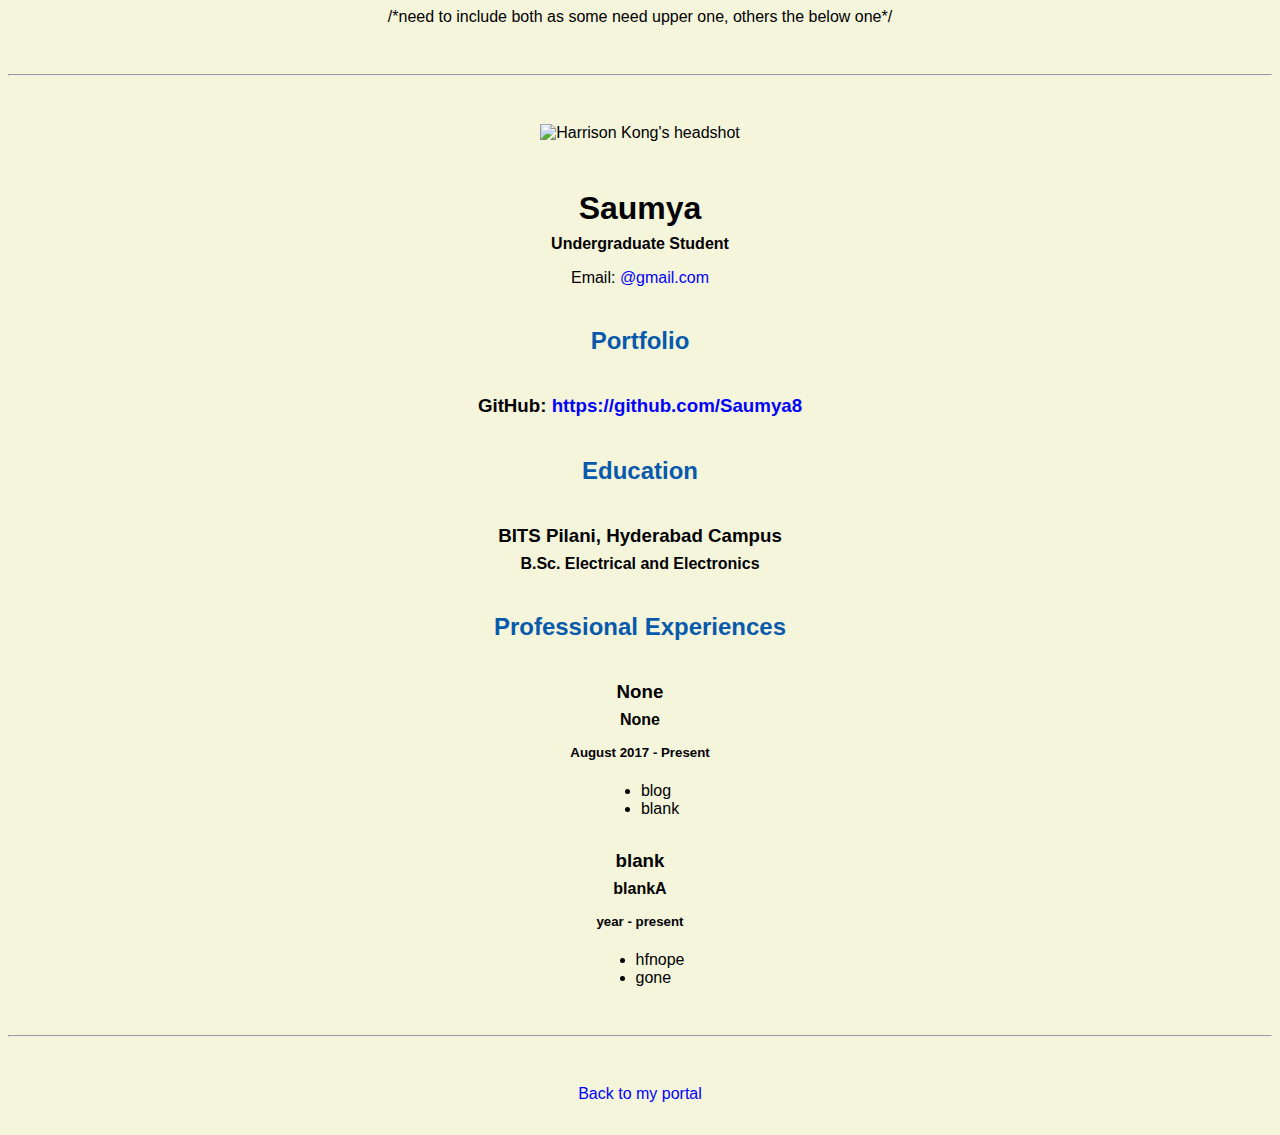
==== resume.html @ dcbab31f "Update resume.html" ====
<!doctype html>

<!-- this is a comment for human! -->

<html lang="en">

  <header>
    <title>My Resume</title>
    <link rel="stylesheet" href="css/master.css">
    <link rel="Faviconicon" href="favicon.ico" type="image/x-icon">
    <link rel="shortcut" href="favicon.ico" type="image/x-icon">/*need to include both as some need upper one, others the below one*/
    <meta name="viewport" content="width=device-width, initial-scale=1, shrink-to-fit=no">
    <meta name="name" content="My portal">
    <meta name="robots" content="noindex,nofollow">
   
    
  </header>

  <body>
    <hr>

    <img src="images/headshot.jpg" alt="Harrison Kong's headshot" width="20%">

    <h1>Saumya</h1>
    <h4>Undergraduate Student</h4>

    <p>Email: <a href="mailto:@gmail.com" target="_blank">@gmail.com</a></p>
    <!-- don't post physical address, personal phone number or other personal information on the web! -->

    <h2>Portfolio</h2>
      <h3>GitHub: <a href="https://github.com/Saumya8" target="_blank">https://github.com/Saumya8</a></h3>

    <h2>Education</h2>

    <h3>BITS Pilani, Hyderabad Campus</h3>
    <h4>B.Sc. Electrical and Electronics</h4>

    <h2>Professional Experiences</h2>

    <h3>None</h3>
    <h4>None</h4>
    <h5>August 2017 - Present</h5>
      <ul>
        <li>blog</li>
        <li>blank</li>
      </ul>

    <h3>blank</h3>
    <h4>blankA</h4>
    <h5>year - present</h5>
      <ul>
        <li>hfnope</li>
        <li>gone</li>
      </ul>
  </body>

  <footer>
  <hr>
  <p><a href="index.html">Back to my portal</a><p>
  </footer>

</html>
---- css/master.css ----
/* Cascading stylesheet for the website */

/* Text inside these asterisks and slashes are comments for human */

  a { /*hyperlink*/
    color: blue;/* set the text color to blue here */
    text-decoration: none; /* This means we do not want hyperlinks to be underlined */
  }

  a:hover { /*when mouse is hovered over it, won't work on mobile as they don't have mouse*/
    color: red;/* set the text color to red here */
    text-decoration: none; /* This means we do not want hyperlinks to be underlined */
  }

  body {
    background-color: beige;/* set the background color here */
    color: black;/* set the text color to black here */
    font-family: Arial, Helvetica, sans-serif;/* set the font here */
    text-align: center;/* set the text alignment here */
   }

  footer {
    margin-top: 2rem;
    margin-bottom: 2rem;
  }

  h1 {
    margin-bottom: 0.5rem;
    margin-top: 3rem;
   }

  h2 {
    color: #075AAB;/* set the text color of to #075AAB here */
    /* set both the bottom margin and top margin to 2.5rem here */
    margin-top: 2.5rem;
    margin-bottom: 2.5rem;
   }

  h3 {
    margin-bottom: 0;
    margin-top: 2rem;
  }

  h4 {
    margin-bottom: 1rem;
    margin-top: 0.5rem;
  }

  h5 {
    margin-top: 0.5rem;
  }

  hr {
    margin-bottom: 3rem;
    margin-top: 3rem;
  }

  /* this controls how the bullet points in the resume page looks */
  ul {
    display: table;
    margin: 0 auto;
    text-align: left;
  }
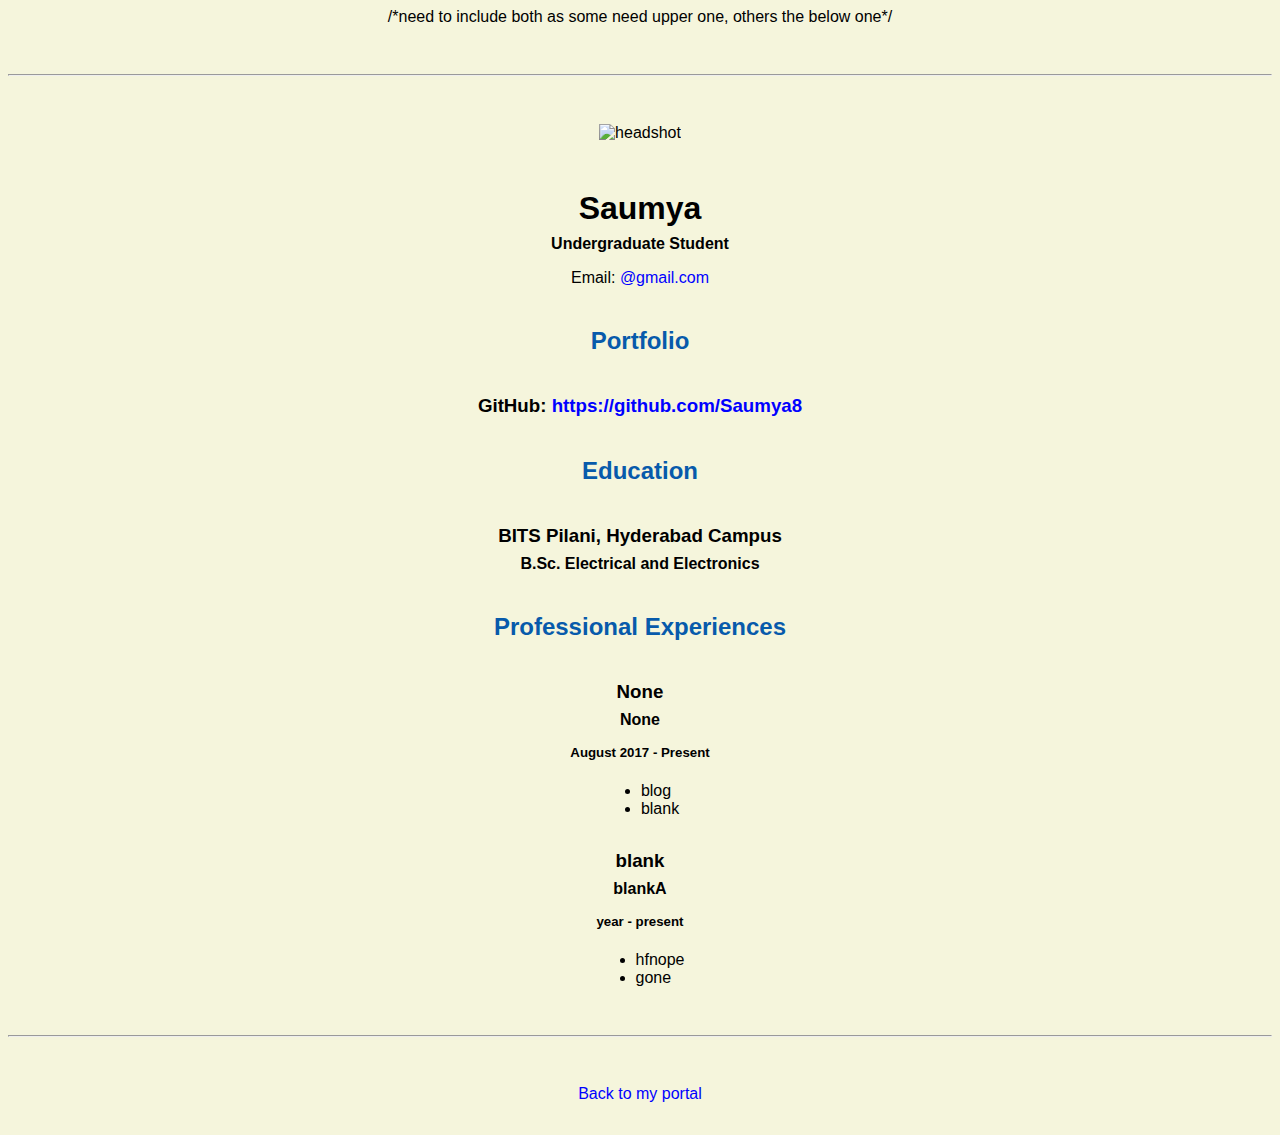
==== commit 1cd2471b: "Update resume.html" ====
--- a/resume.html
+++ b/resume.html
@@ -19,7 +19,7 @@
   <body>
     <hr>
 
-    <img src="images/headshot.jpg" alt="Harrison Kong's headshot" width="20%">
+    <img src="images/headshot.jpg" alt="headshot" width="20%">
 
     <h1>Saumya</h1>
     <h4>Undergraduate Student</h4>
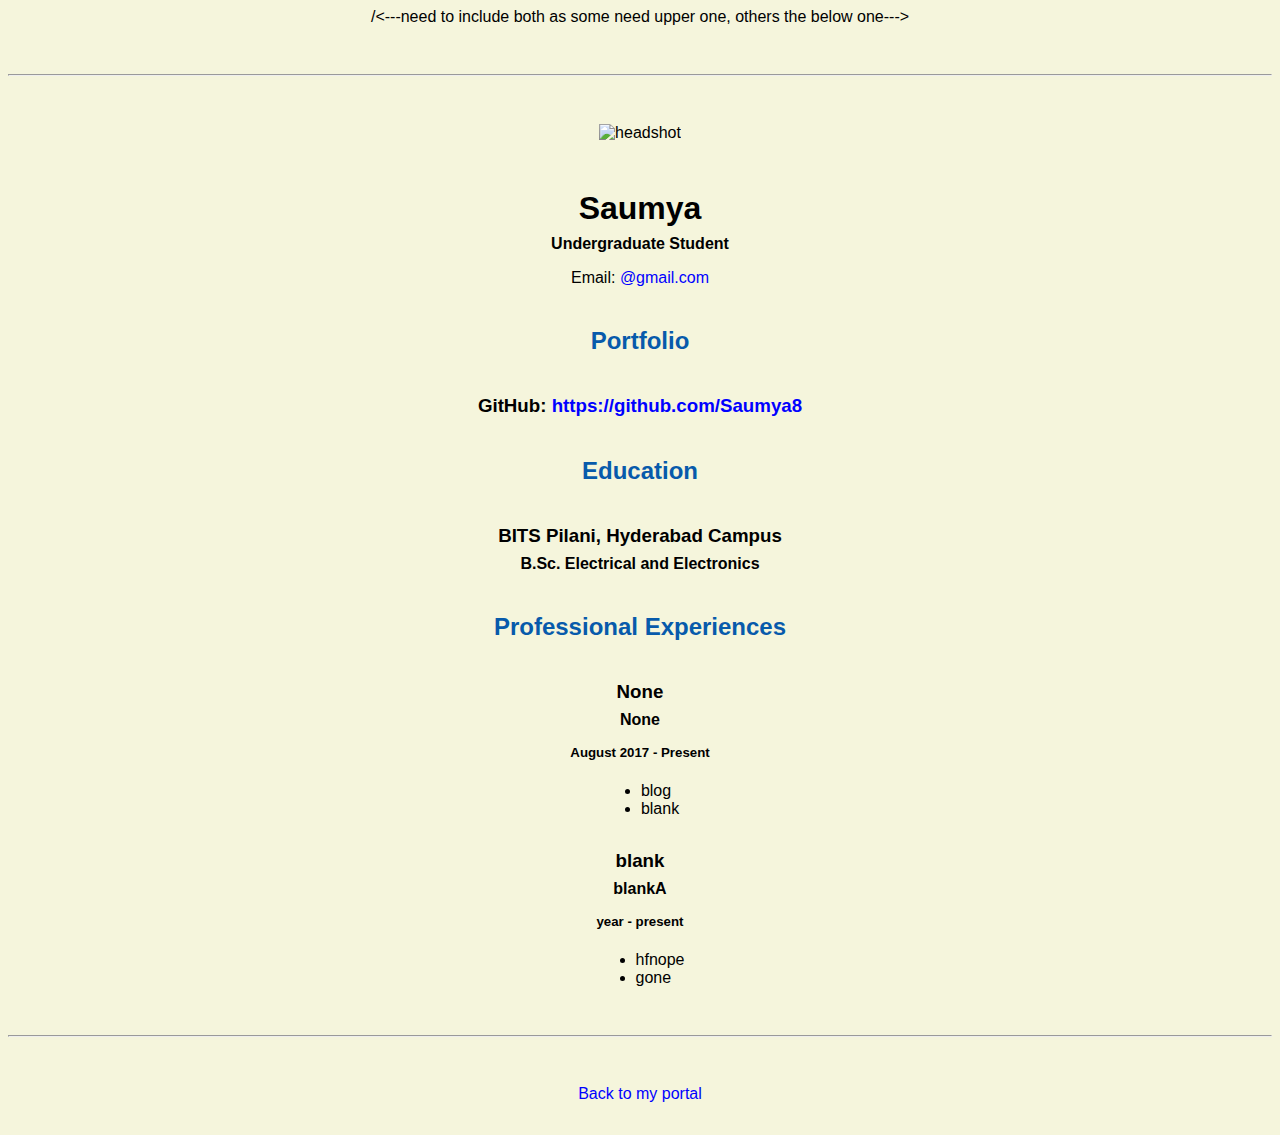
==== commit fcfe351f: "Update resume.html" ====
--- a/resume.html
+++ b/resume.html
@@ -8,7 +8,7 @@
     <title>My Resume</title>
     <link rel="stylesheet" href="css/master.css">
     <link rel="Faviconicon" href="favicon.ico" type="image/x-icon">
-    <link rel="shortcut" href="favicon.ico" type="image/x-icon">/*need to include both as some need upper one, others the below one*/
+    <link rel="shortcut" href="favicon.ico" type="image/x-icon">/<---need to include both as some need upper one, others the below one--->
     <meta name="viewport" content="width=device-width, initial-scale=1, shrink-to-fit=no">
     <meta name="name" content="My portal">
     <meta name="robots" content="noindex,nofollow">
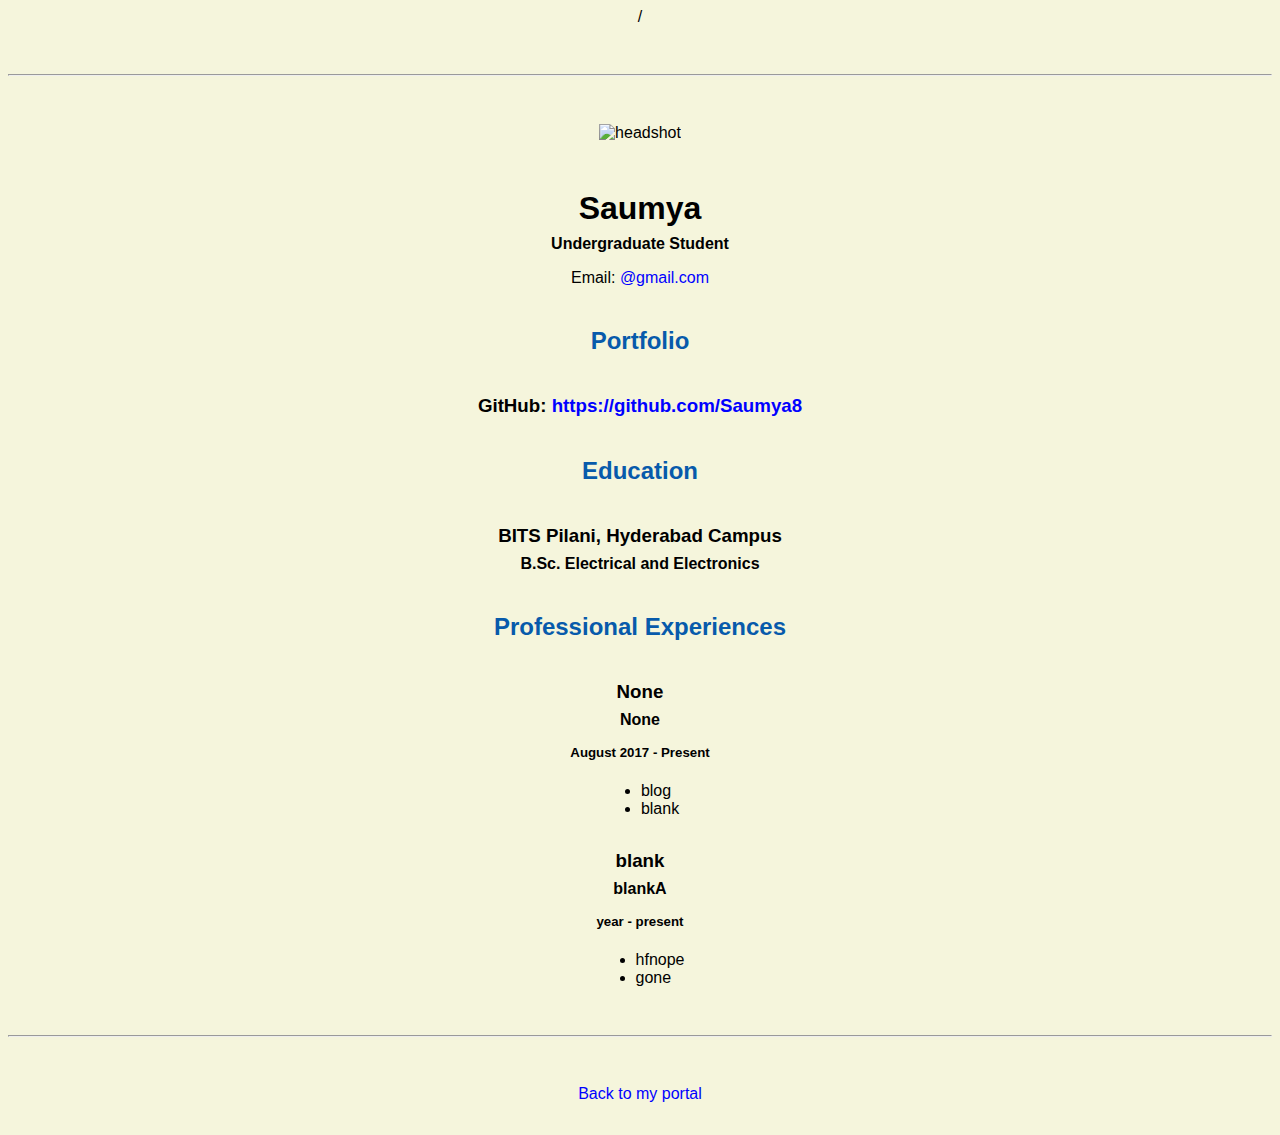
==== commit 969e8e9b: "Update resume.html" ====
--- a/resume.html
+++ b/resume.html
@@ -8,11 +8,12 @@
     <title>My Resume</title>
     <link rel="stylesheet" href="css/master.css">
     <link rel="Faviconicon" href="favicon.ico" type="image/x-icon">
-    <link rel="shortcut" href="favicon.ico" type="image/x-icon">/<---need to include both as some need upper one, others the below one--->
+    <link rel="shortcut" href="favicon.ico" type="image/x-icon">/<!---need to include both as some need upper one, others the below one--->
     <meta name="viewport" content="width=device-width, initial-scale=1, shrink-to-fit=no">
     <meta name="name" content="My portal">
     <meta name="robots" content="noindex,nofollow">
-   
+   <!--so google won't search this page until its launched*-->
+    <!--remove robots line when going live, so search engine can find it-->
     
   </header>
 
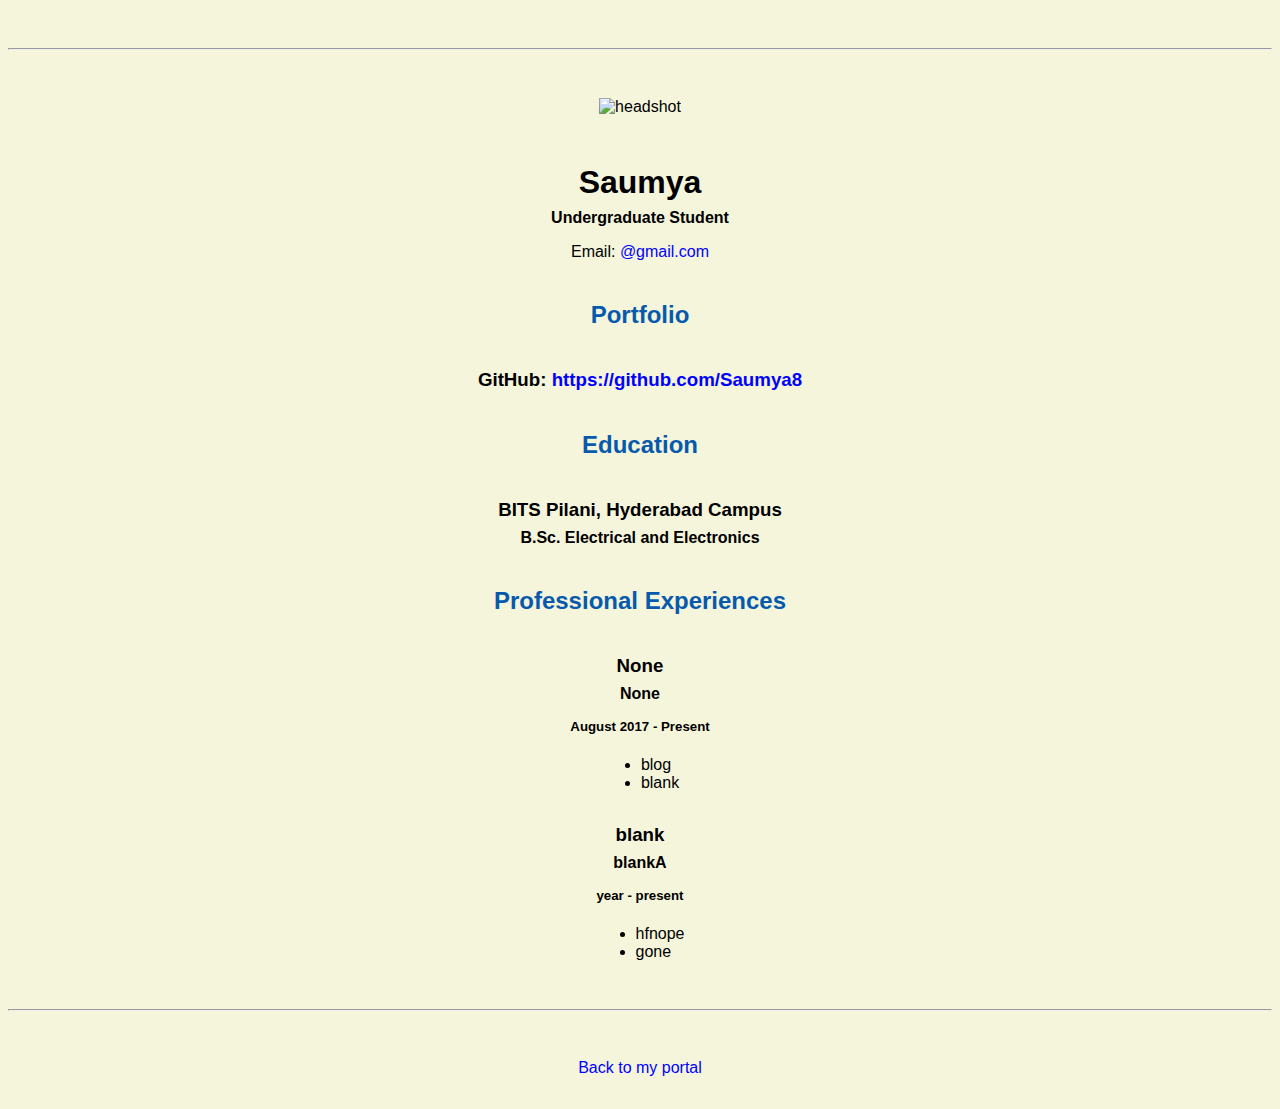
==== commit e60b6ca3: "Update resume.html" ====
--- a/resume.html
+++ b/resume.html
@@ -8,7 +8,8 @@
     <title>My Resume</title>
     <link rel="stylesheet" href="css/master.css">
     <link rel="Faviconicon" href="favicon.ico" type="image/x-icon">
-    <link rel="shortcut" href="favicon.ico" type="image/x-icon">/<!---need to include both as some need upper one, others the below one--->
+    <link rel="shortcut" href="favicon.ico" type="image/x-icon"> 
+    <!---need to include both as some need upper one, others the below one--->
     <meta name="viewport" content="width=device-width, initial-scale=1, shrink-to-fit=no">
     <meta name="name" content="My portal">
     <meta name="robots" content="noindex,nofollow">
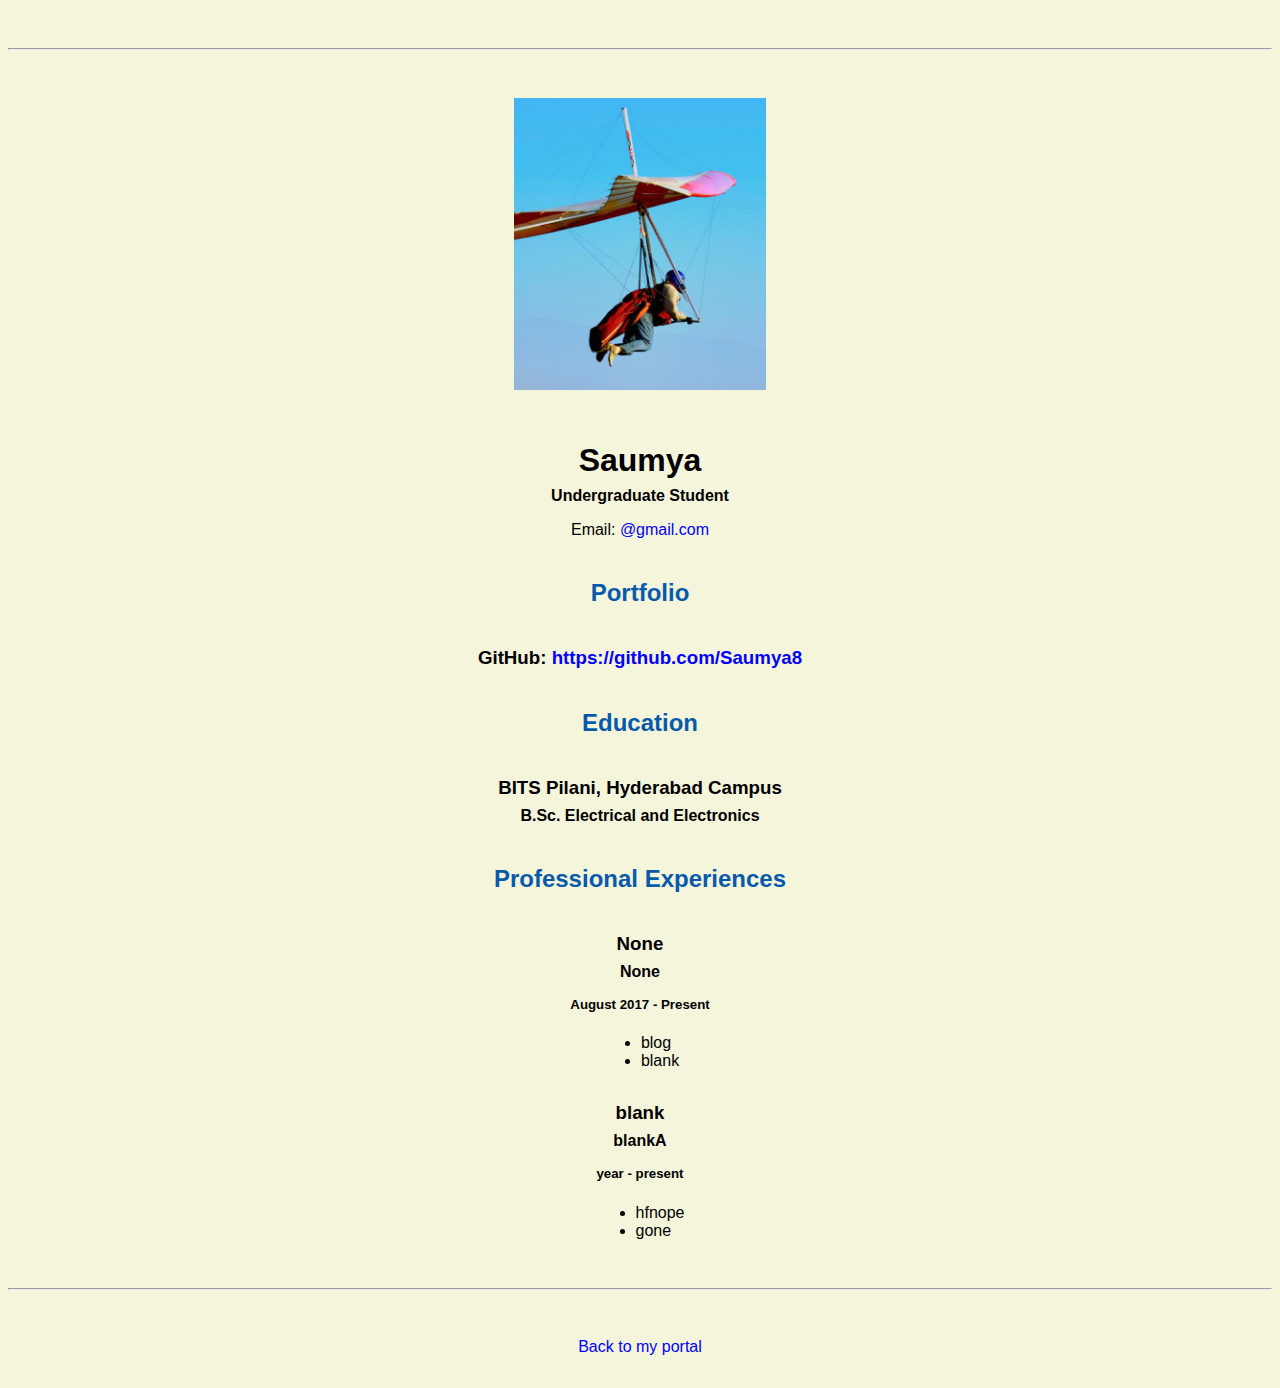
==== commit 49f8a23c: "Update resume.html" ====
--- a/resume.html
+++ b/resume.html
@@ -8,12 +8,12 @@
     <title>My Resume</title>
     <link rel="stylesheet" href="css/master.css">
     <link rel="Faviconicon" href="favicon.ico" type="image/x-icon">
-    <link rel="shortcut" href="favicon.ico" type="image/x-icon"> 
-    <!---need to include both as some need upper one, others the below one--->
+    <link rel="shortcut" href="favicon.ico" type="image/x-icon">
+    <!--need to include both as some need upper one, others the below one-->
     <meta name="viewport" content="width=device-width, initial-scale=1, shrink-to-fit=no">
     <meta name="name" content="My portal">
     <meta name="robots" content="noindex,nofollow">
-   <!--so google won't search this page until its launched*-->
+    <!--so google won't search this page until its launched-->
     <!--remove robots line when going live, so search engine can find it-->
     
   </header>
@@ -21,7 +21,7 @@
   <body>
     <hr>
 
-    <img src="images/headshot.jpg" alt="headshot" width="20%">
+    <img src="image/headshot.jpg" alt="headshot" width="20%">
 
     <h1>Saumya</h1>
     <h4>Undergraduate Student</h4>
